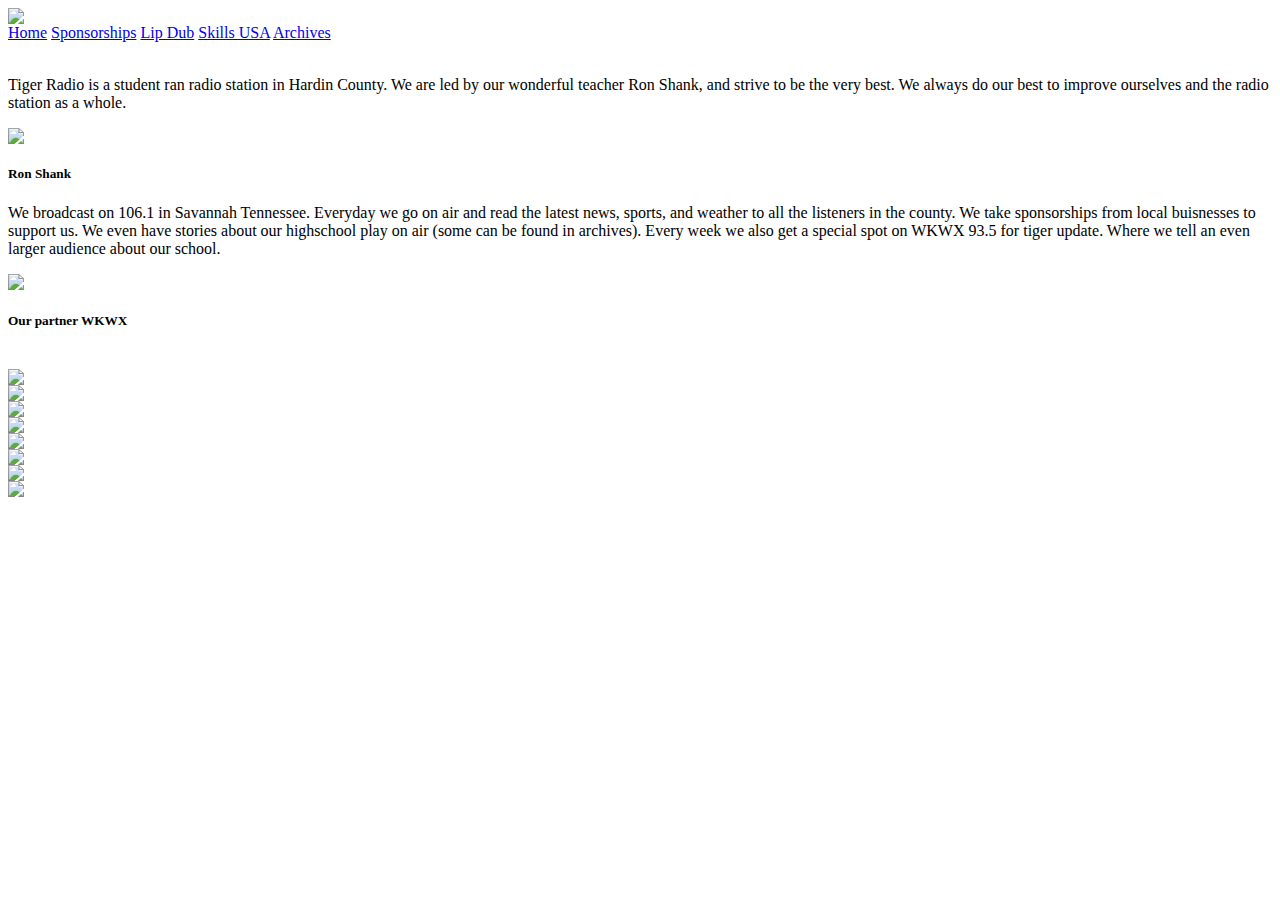
==== index.html @ f952b4fa "Update index.html" ====
<!DOCTYPE>
<html>
    <head>
    <link rel="stylesheet" href="styles.css">
       </head>
    <body>
        <!--lets start with the navigation bar-->
        <img class="titlepic" src="tiger-radio.jpg">
        <nav>
            <a href="index.html" class="navoption">Home</a> 
            <a href="sponsorships.html" class="navoption">Sponsorships</a>
            <a href="lipdub.html" class="navoption">Lip Dub</a>
            <a href="contact.html" class="navoption">Skills USA</a> 
            <a href="archives.html" class="navoption">Archives</a>
        </nav>
        <br>
        <!--next up, lets have some text-->
        <div class="content">
        <p>Tiger Radio is a student ran radio station in Hardin County. We are led by our wonderful teacher Ron Shank, and strive to be the very best. We always do our best to improve ourselves and the radio station as a whole.</p>
        <img class="ron" src="ron.jpg">
        <h5>Ron Shank</h5>
        <p>We broadcast on 106.1 in Savannah Tennessee. Everyday we go on air and read the latest news, sports, and weather to all the listeners in the county. We take sponsorships from local buisnesses to support us. We even have stories about our highschool play on air (some can be found in archives). Every week we also get a special spot on WKWX 93.5 for tiger update. Where we tell an even larger audience about our school. </p>
        <img class="wkwx" src="wkwx.jpeg">
        <h5>Our partner WKWX</h5>
        <div class="candids">
            <br>
            <img class="candid" src="placeholder.png">
            <br>
            <img class="candid" src="placeholder.png">
            <br>
            <img class="candid" src="placeholder.png">
            <br>
            <img class="candid" src="placeholder.png">
            <br>
            <img class="candid" src="placeholder.png">
            <br>
            <img class="candid" src="placeholder.png">
            <br>
            <img class="candid" src="placeholder.png">
            <br>
            <img class="candid" src="placeholder.png">
        </div>
    </body>
</html>
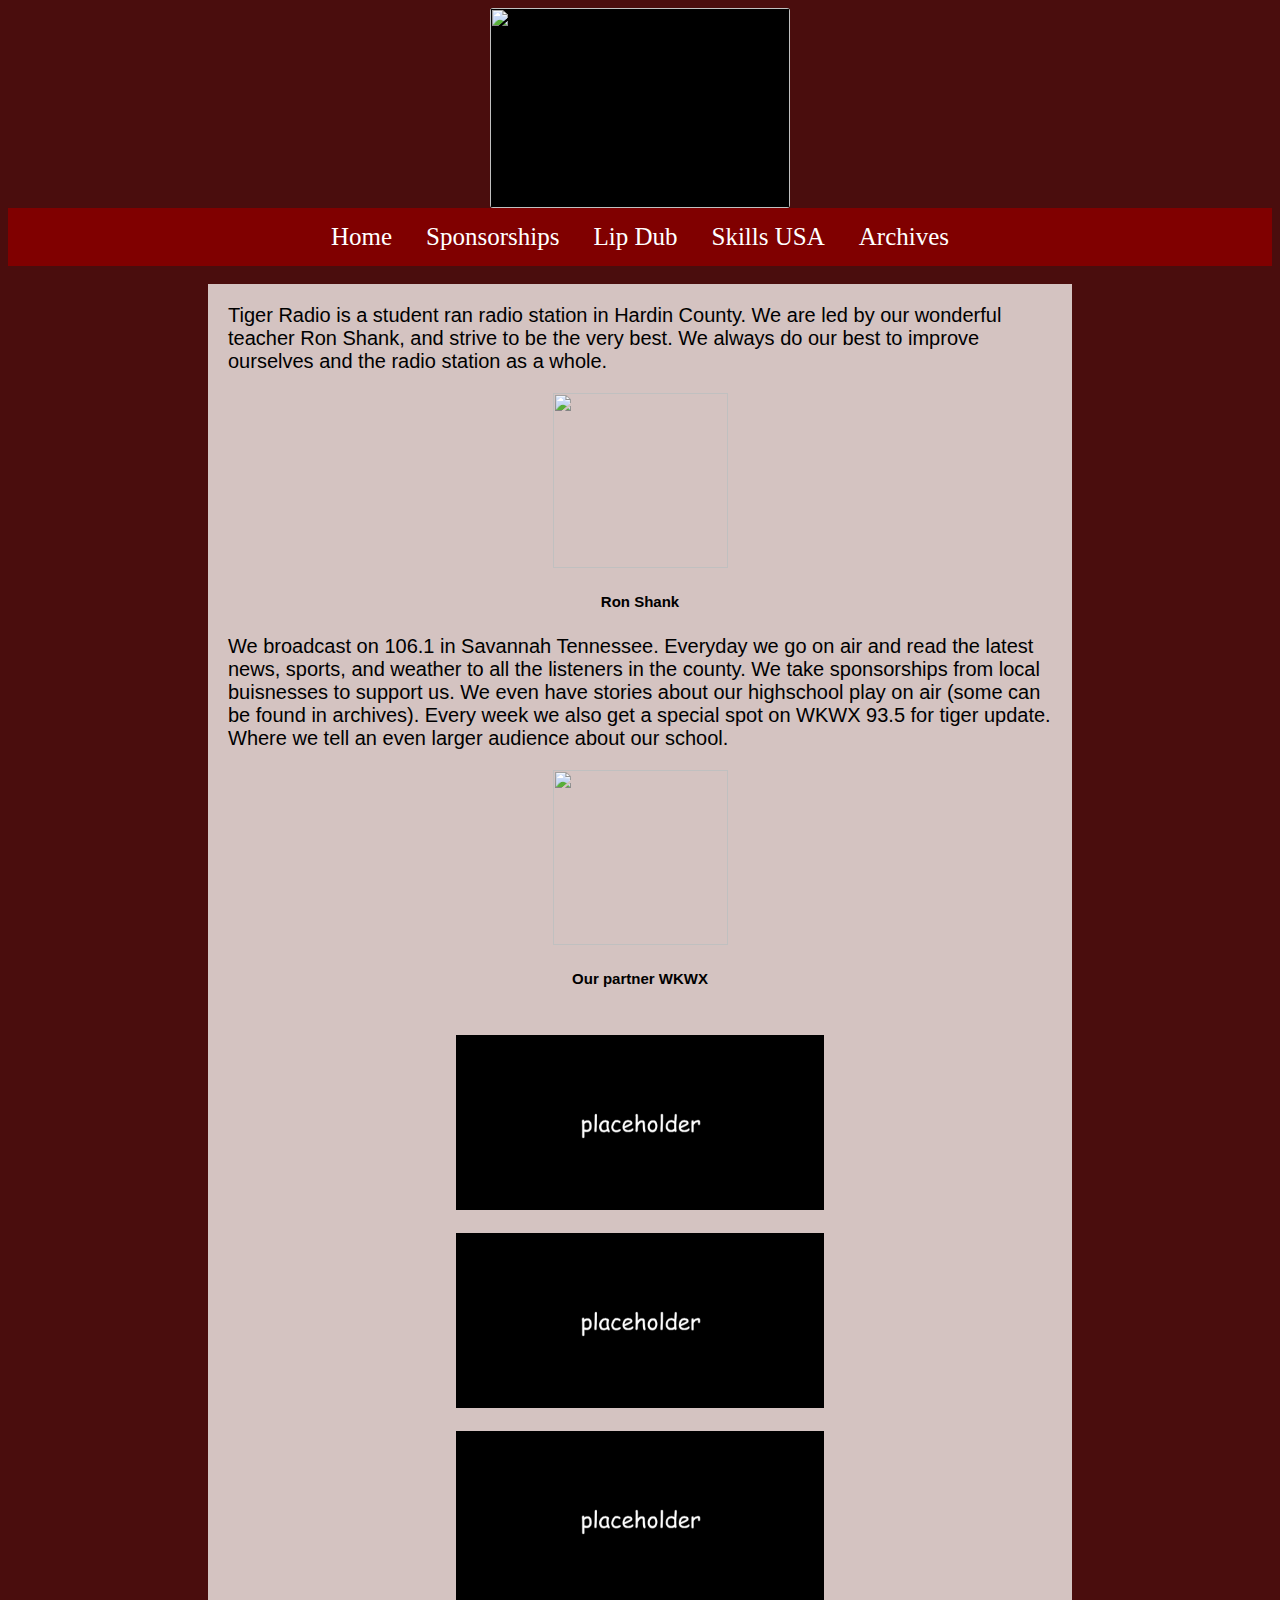
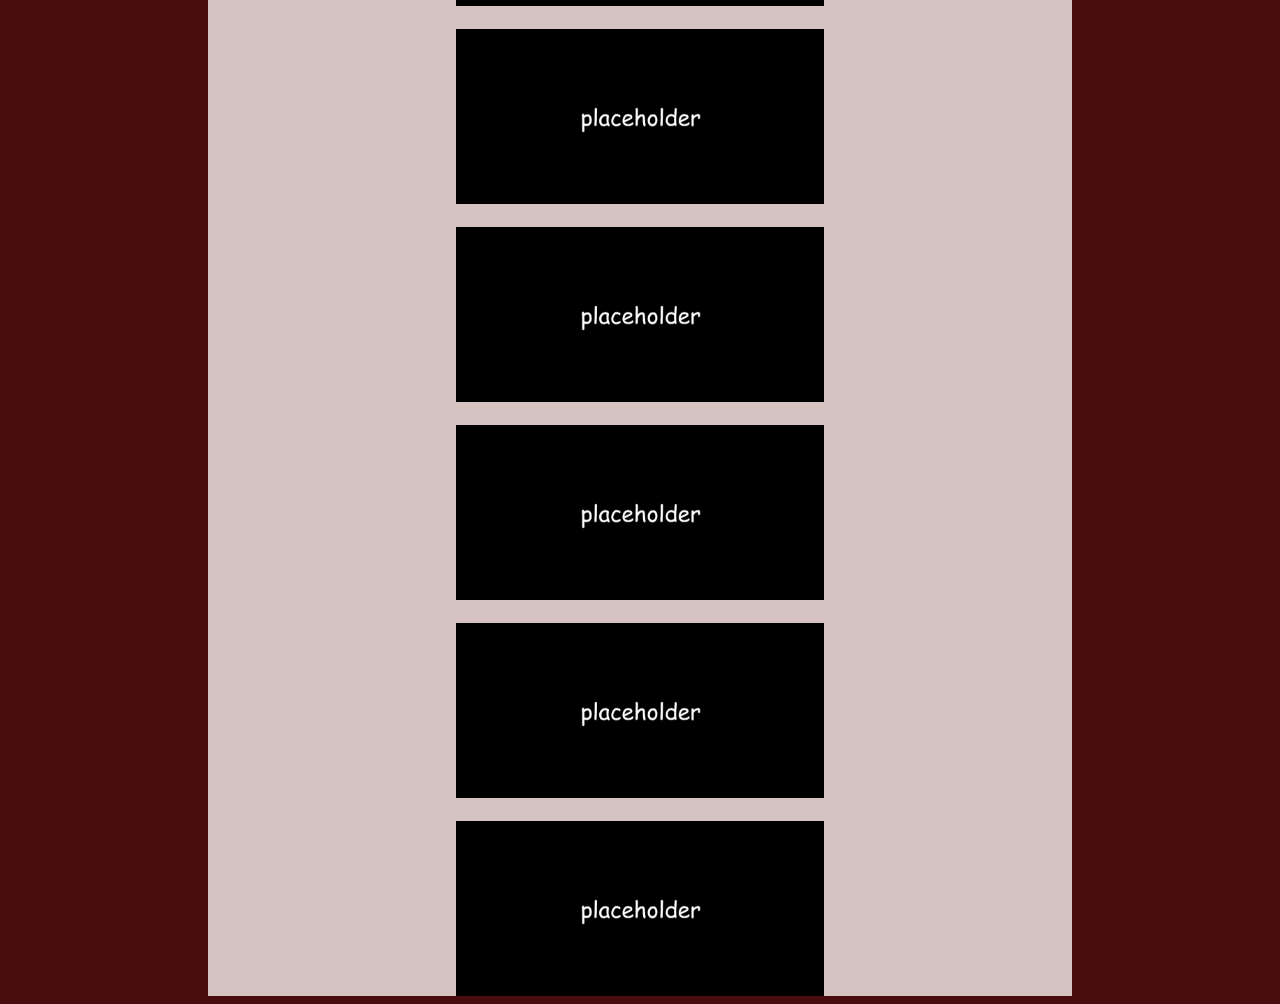
==== commit d59d1c01: "Update index.html" ====
--- a/index.html
+++ b/index.html
@@ -10,7 +10,7 @@
             <a href="index.html" class="navoption">Home</a> 
             <a href="sponsorships.html" class="navoption">Sponsorships</a>
             <a href="lipdub.html" class="navoption">Lip Dub</a>
-            <a href="contact.html" class="navoption">Skills USA</a> 
+            <a href="skillz.html" class="navoption">Skills USA</a> 
             <a href="archives.html" class="navoption">Archives</a>
         </nav>
         <br>
--- a/styles.css
+++ b/styles.css
@@ -0,0 +1,100 @@
+nav {
+	background-color: maroon;
+	overflow: hidden;
+	width: 100%;
+	text-align: center;
+
+}
+
+nav a {
+	color: white;
+	display: inline-block;
+	padding: 15px 15px;
+	text-decoration: none;
+	font-size: 25px;
+
+	font-family: Cambria, Cochin, Georgia, Times, 'Times New Roman', serif;
+}
+
+nav a:hover{
+	background-color: gray;
+}
+
+.titlepic{
+	display: block;
+	margin-left: auto;
+	margin-right: auto;
+	height: 200px;
+	width: 300px;
+	background-color: black;
+	border-radius: 3px;
+}
+
+html{
+	background-color: rgb(74, 13, 13);
+}
+
+.content{
+	background-color: rgb(212, 195, 193);
+	margin-left: 200px;
+	margin-right: 200px;
+	font-size: 20px;
+	font-family: 'Segoe UI', Tahoma, Geneva, Verdana, sans-serif;
+	overflow: hidden;
+}
+
+.ron{
+	display: block;
+	margin-left: auto;
+	margin-right: auto;
+	height: 175px;
+}
+
+h5{
+	text-align: center;
+	font-size: 15px;
+}
+
+.wkwx{
+	display: block;
+	margin-left: auto;
+	margin-right: auto;
+	height: 175px;
+}
+
+p {
+	margin: 20px;
+}
+
+h2 {
+	margin: 15px;
+}
+
+h3{
+	margin: 20px;
+}
+
+strong {
+	margin: 20px;
+}
+
+audio{
+	display: block;
+	margin-left: auto;
+	margin-right: auto;
+}
+
+.titletext{
+	text-align: center;
+}
+
+.candids{
+	align-content: center;
+}
+
+.candid{
+	display: block;
+	margin-left: auto;
+	margin-right: auto;
+	height: 175px;
+}
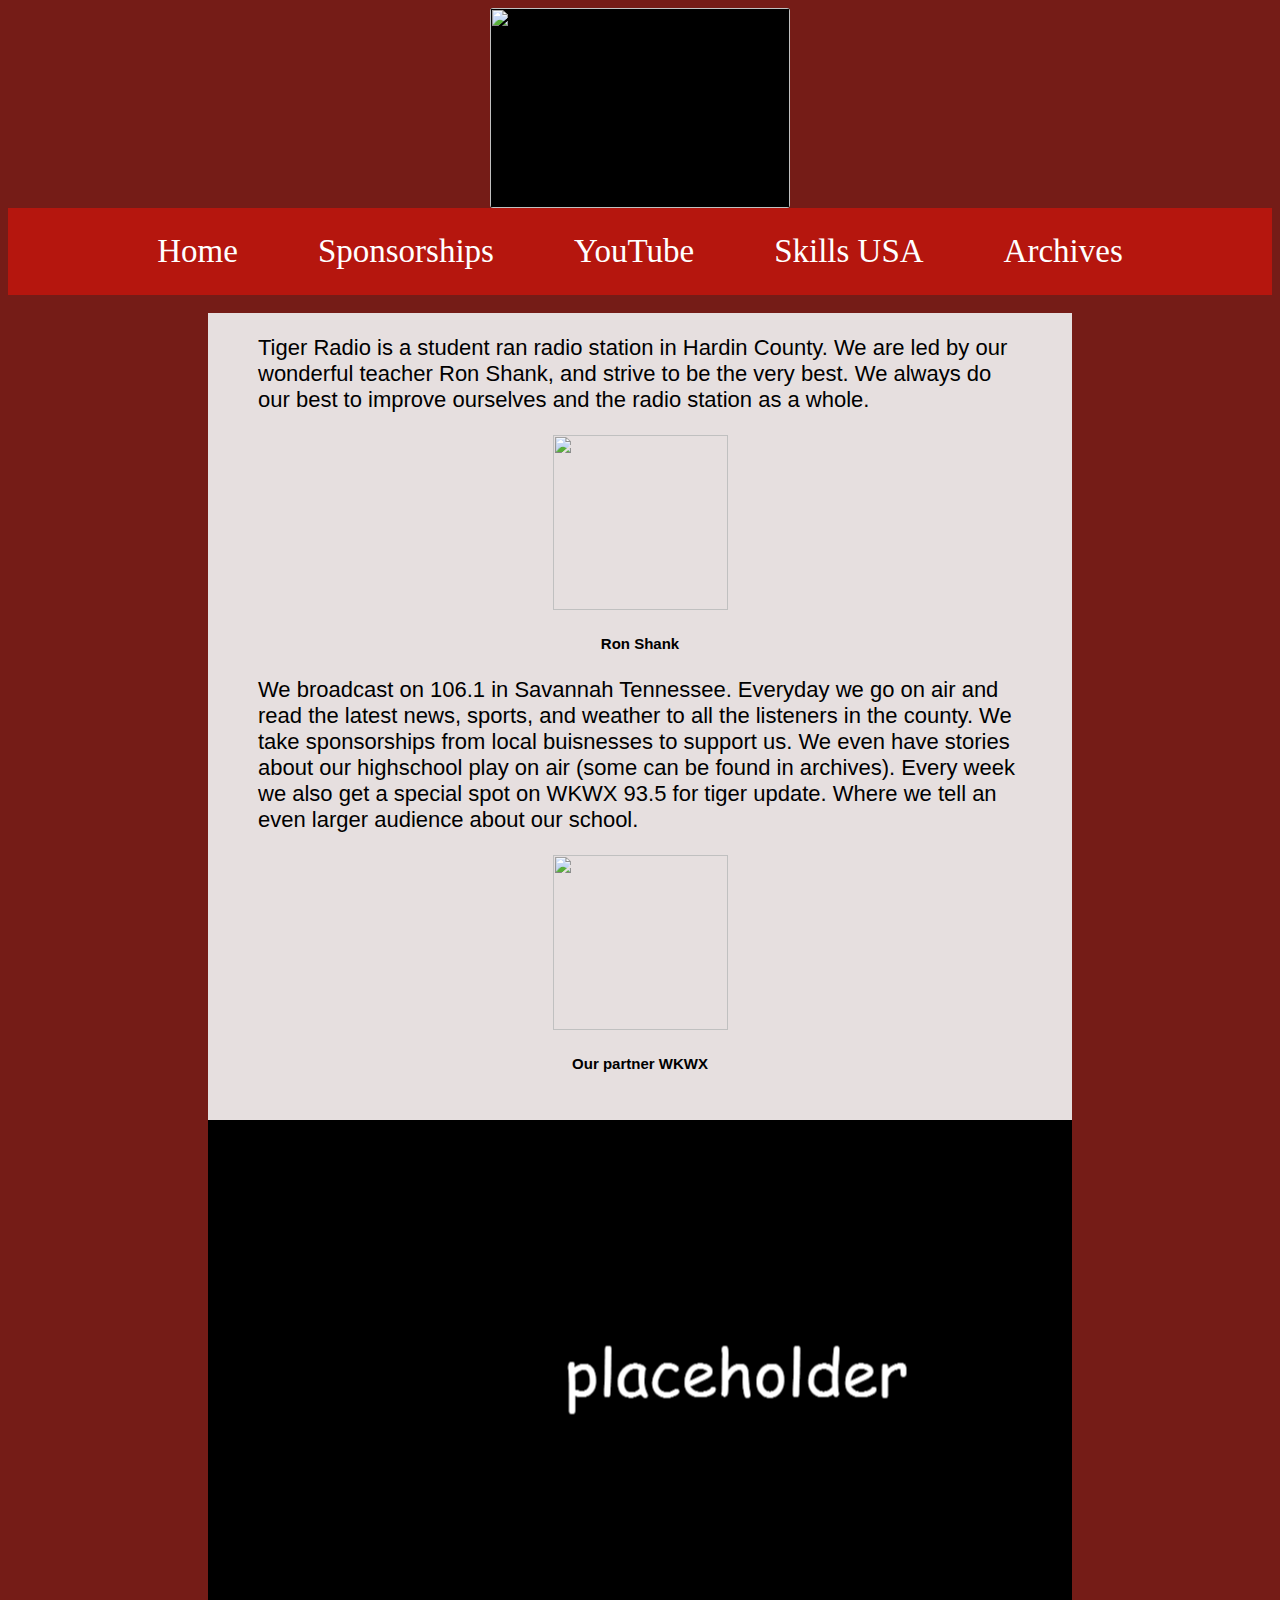
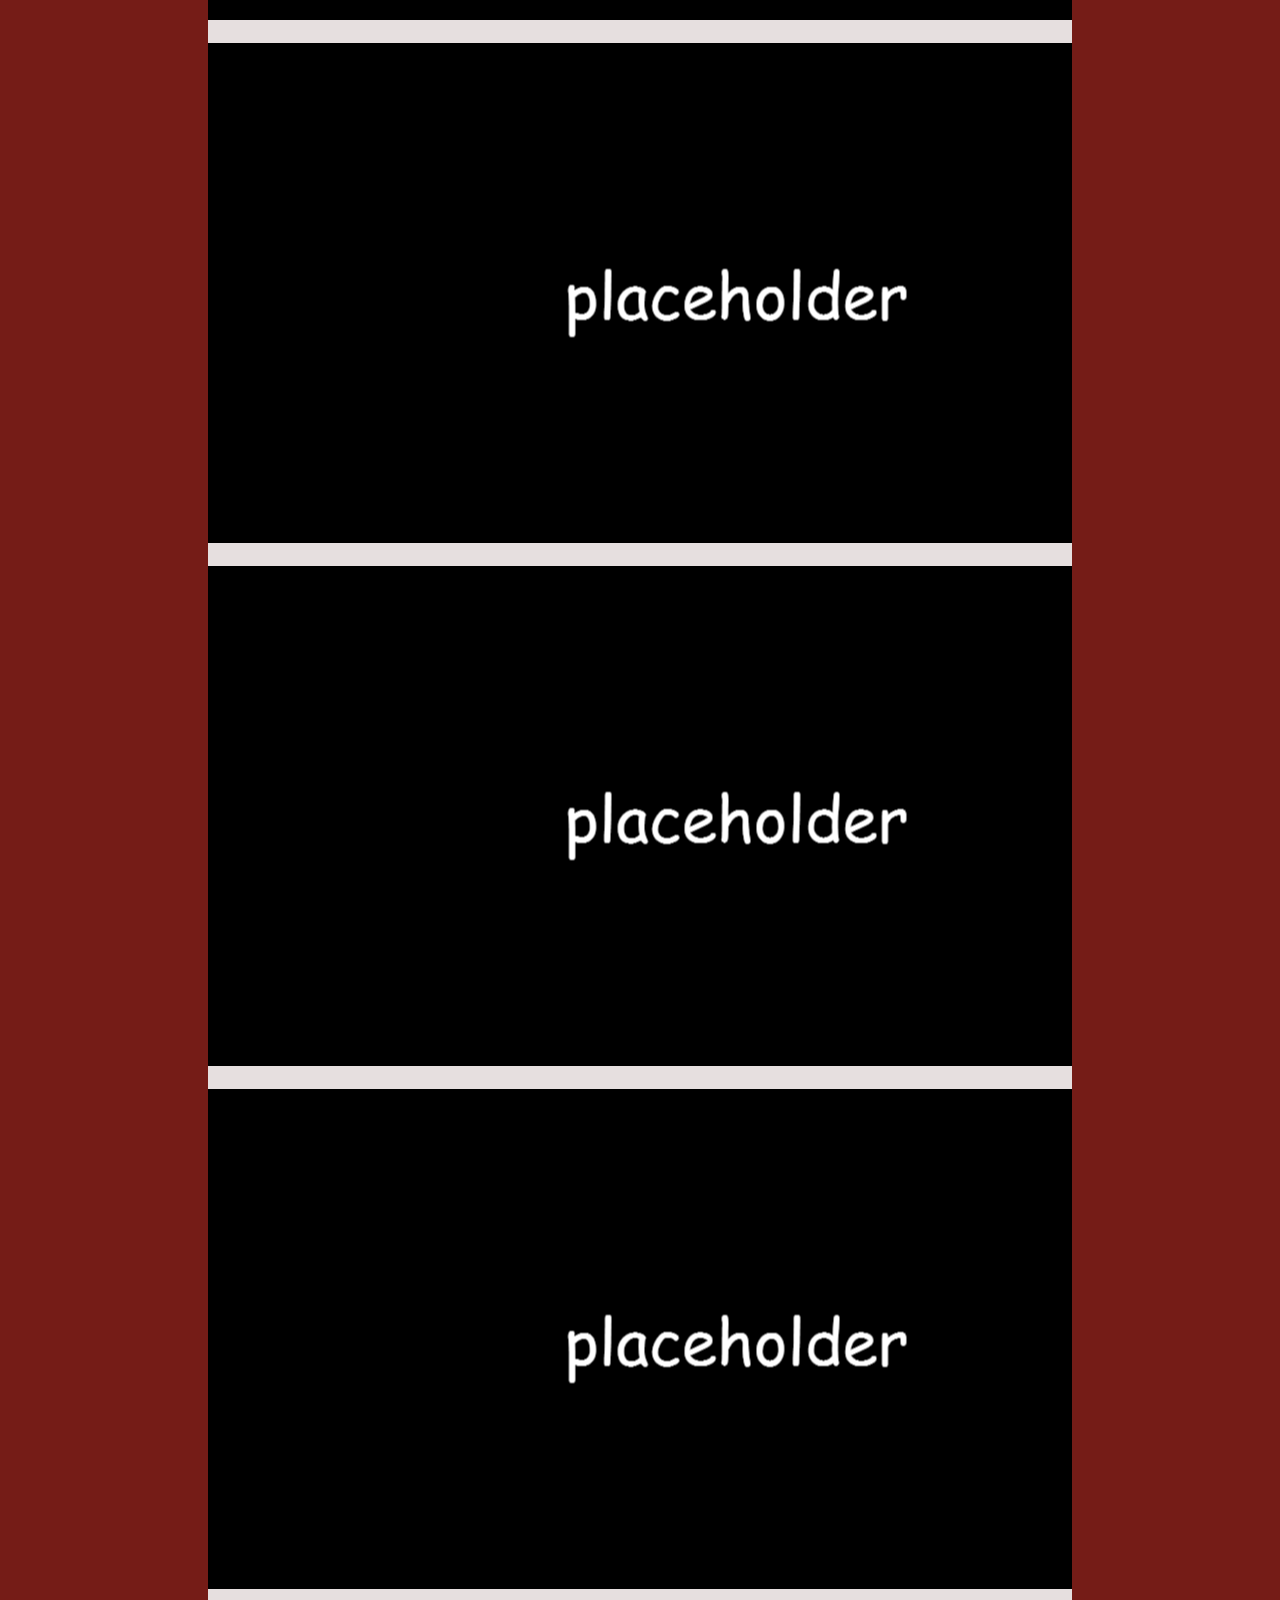
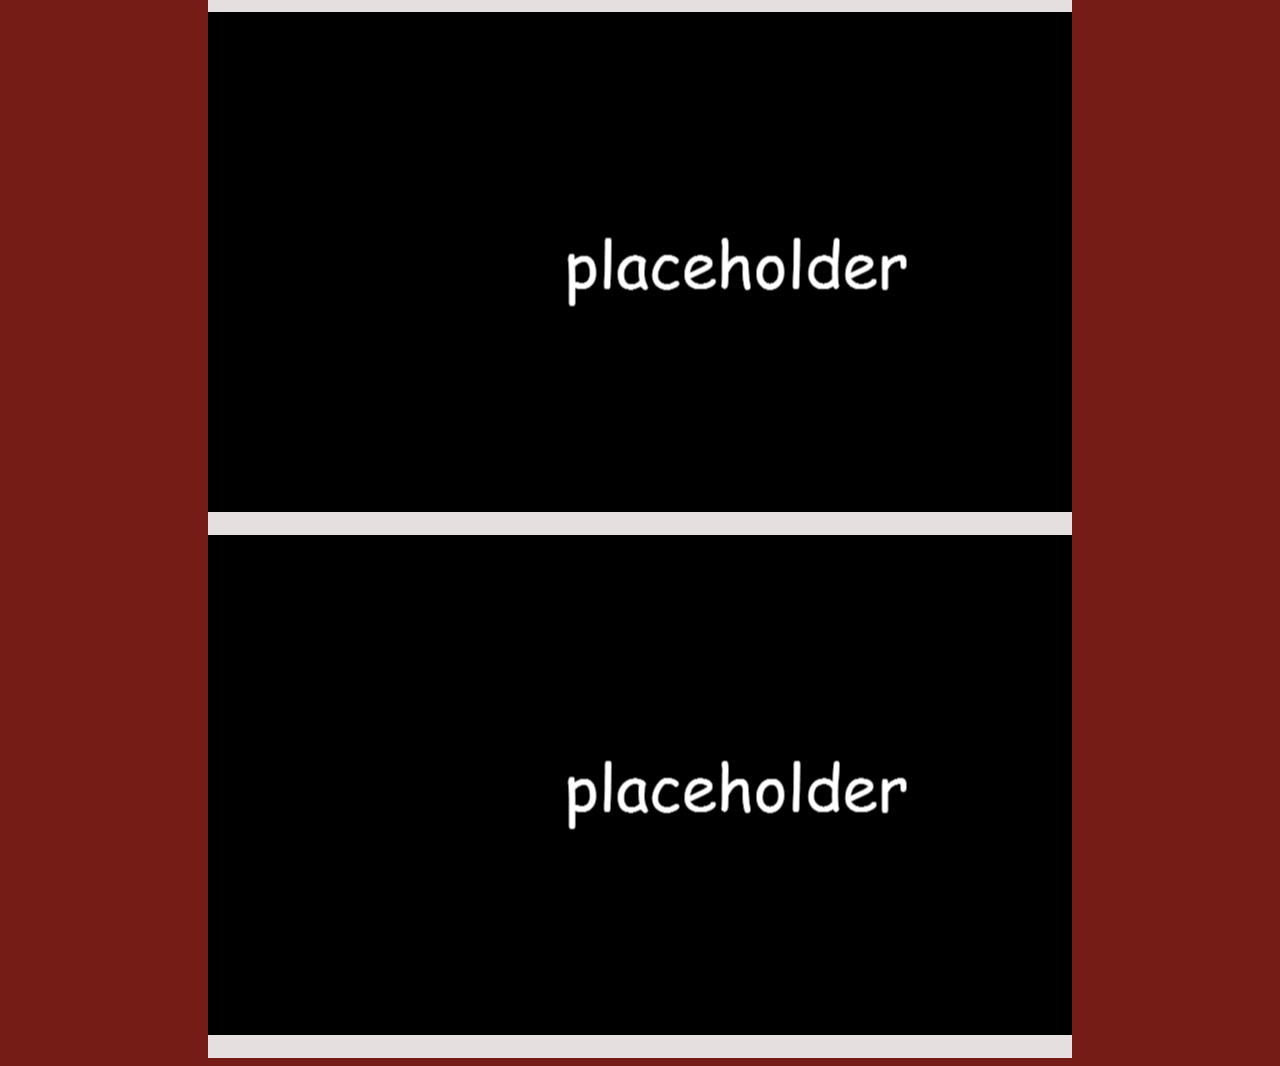
==== commit 4b487c8d: "Update index.html" ====
--- a/index.html
+++ b/index.html
@@ -9,7 +9,7 @@
         <nav>
             <a href="index.html" class="navoption">Home</a> 
             <a href="sponsorships.html" class="navoption">Sponsorships</a>
-            <a href="lipdub.html" class="navoption">Lip Dub</a>
+            <a href="lipdub.html" class="navoption">YouTube</a>
             <a href="skillz.html" class="navoption">Skills USA</a> 
             <a href="archives.html" class="navoption">Archives</a>
         </nav>
@@ -22,23 +22,32 @@
         <p>We broadcast on 106.1 in Savannah Tennessee. Everyday we go on air and read the latest news, sports, and weather to all the listeners in the county. We take sponsorships from local buisnesses to support us. We even have stories about our highschool play on air (some can be found in archives). Every week we also get a special spot on WKWX 93.5 for tiger update. Where we tell an even larger audience about our school. </p>
         <img class="wkwx" src="wkwx.jpeg">
         <h5>Our partner WKWX</h5>
-        <div class="candids">
+        <div class="flex-container">
             <br>
-            <img class="candid" src="placeholder.png">
+            <div class="flex-item">
+                <img src="placeholder.png">
+            </div>
             <br>
-            <img class="candid" src="placeholder.png">
+            <div class="flex-item">
+                <img src="placeholder.png">
+            </div>
             <br>
-            <img class="candid" src="placeholder.png">
+            <div class="flex-item">
+                <img src="placeholder.png">
+            </div>
             <br>
-            <img class="candid" src="placeholder.png">
+            <div class="flex-item">
+                <img src="placeholder.png">
+            </div>
             <br>
-            <img class="candid" src="placeholder.png">
+            <div class="flex-item">
+                <img src="placeholder.png">
+            </div>
             <br>
-            <img class="candid" src="placeholder.png">
+            <div class="flex-item">
+                <img src="placeholder.png">
+            </div>
             <br>
-            <img class="candid" src="placeholder.png">
-            <br>
-            <img class="candid" src="placeholder.png">
         </div>
     </body>
 </html>
--- a/styles.css
+++ b/styles.css
@@ -1,5 +1,6 @@
+/* navigation stuff starts here*/
 nav {
-	background-color: maroon;
+	background-color: rgb(181, 22, 14);
 	overflow: hidden;
 	width: 100%;
 	text-align: center;
@@ -9,15 +10,15 @@
 nav a {
 	color: white;
 	display: inline-block;
-	padding: 15px 15px;
+	padding: 25px 38px;
 	text-decoration: none;
-	font-size: 25px;
+	font-size: 33px;
 
 	font-family: Cambria, Cochin, Georgia, Times, 'Times New Roman', serif;
 }
 
 nav a:hover{
-	background-color: gray;
+	background-color: rgb(156, 144, 143);
 }
 
 .titlepic{
@@ -30,16 +31,18 @@
 	border-radius: 3px;
 }
 
+/* navigation stuff ends here*/
+
 html{
-	background-color: rgb(74, 13, 13);
+	background-color: rgb(117, 28, 23);
 }
 
 .content{
-	background-color: rgb(212, 195, 193);
+	background-color: rgb(230, 223, 223);
 	margin-left: 200px;
 	margin-right: 200px;
 	font-size: 20px;
-	font-family: 'Segoe UI', Tahoma, Geneva, Verdana, sans-serif;
+	font-family: 'Trebuchet MS', 'Lucida Sans Unicode', 'Lucida Grande', 'Lucida Sans', Arial, sans-serif;
 	overflow: hidden;
 }
 
@@ -63,7 +66,9 @@
 }
 
 p {
-	margin: 20px;
+	margin-left: 50px;
+	margin-right: 50px;
+	font-size: 22px;
 }
 
 h2 {
@@ -72,6 +77,10 @@
 
 h3{
 	margin: 20px;
+}
+
+h4{
+	margin: 15px;
 }
 
 strong {
@@ -98,3 +107,19 @@
 	margin-right: auto;
 	height: 175px;
 }
+
+#ldbanner{
+	display: block;
+	margin-left: auto;
+	margin-right: auto;
+	height: 275px;
+}
+
+.ytbanner{
+	height: 300px;
+	margin-left: auto;
+	margin-right: auto;
+	display: block;
+	width: 350px;
+	border: 3px solid black;
+}
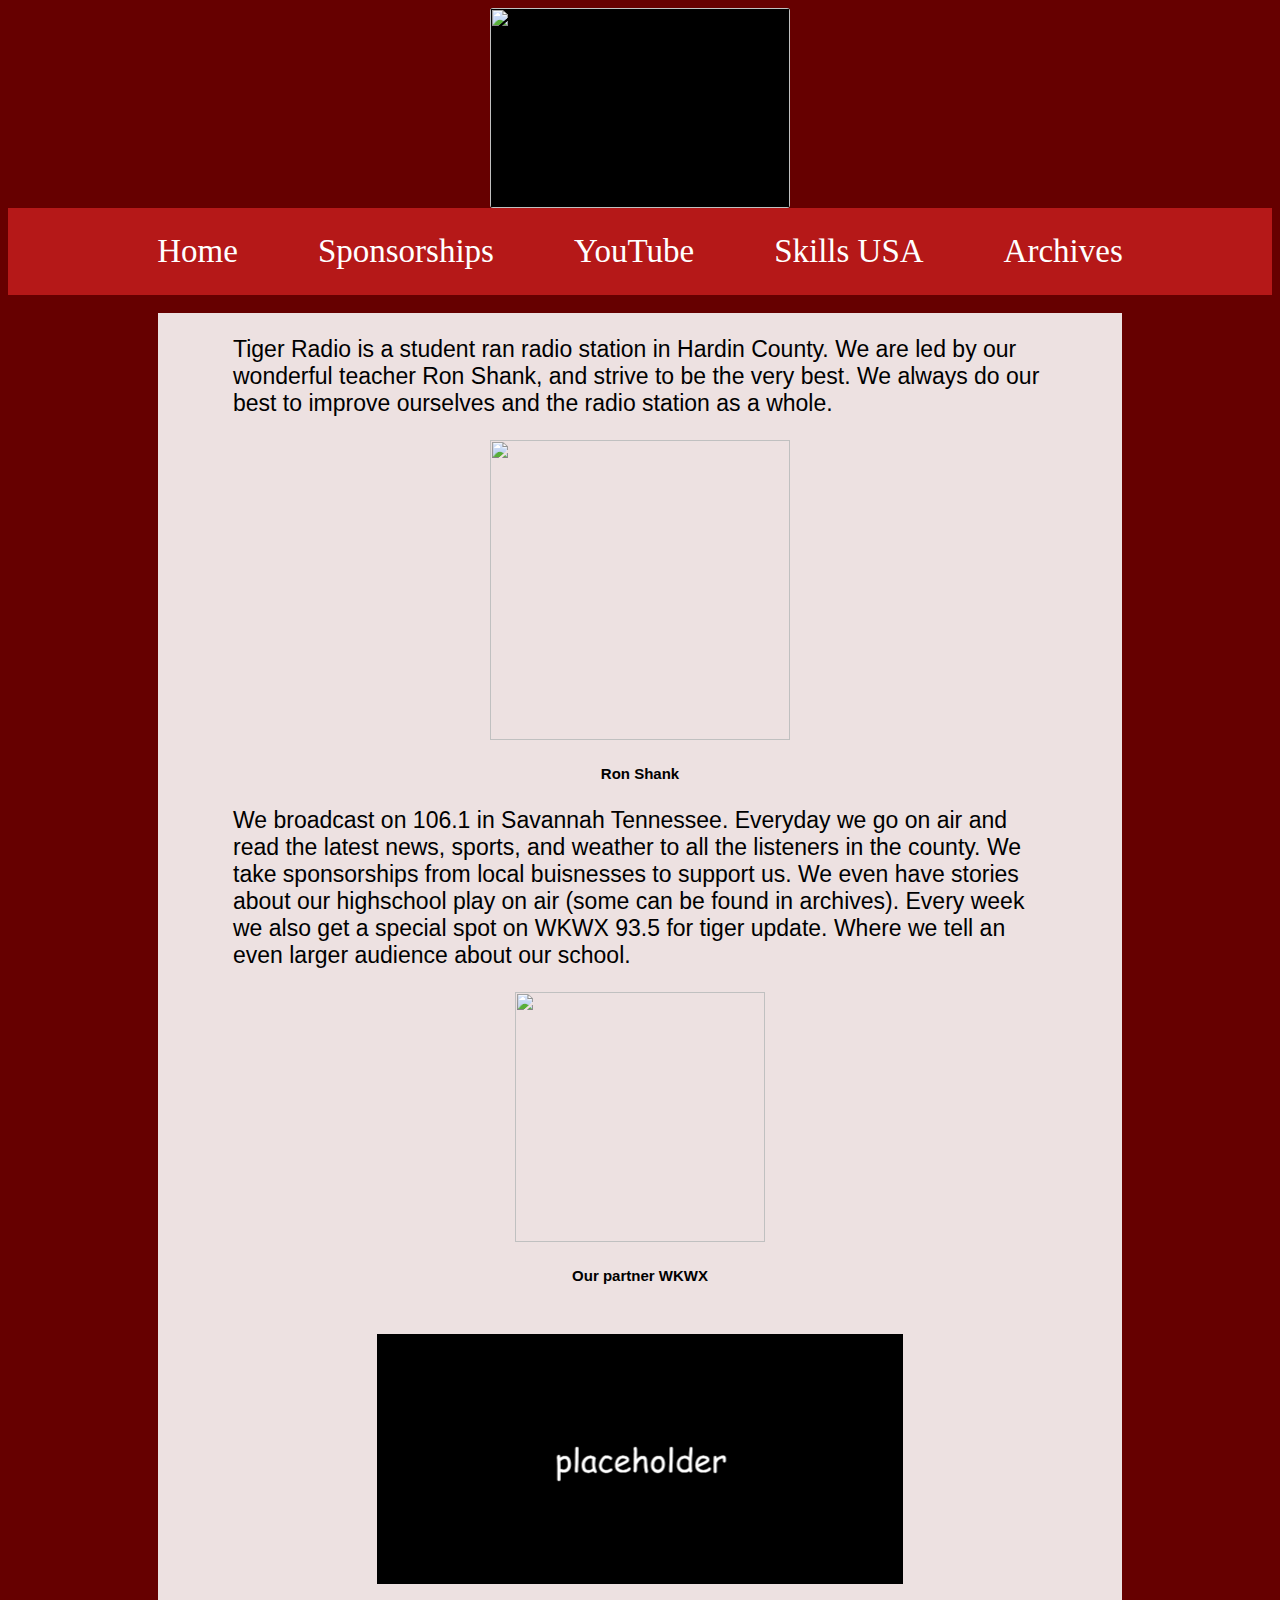
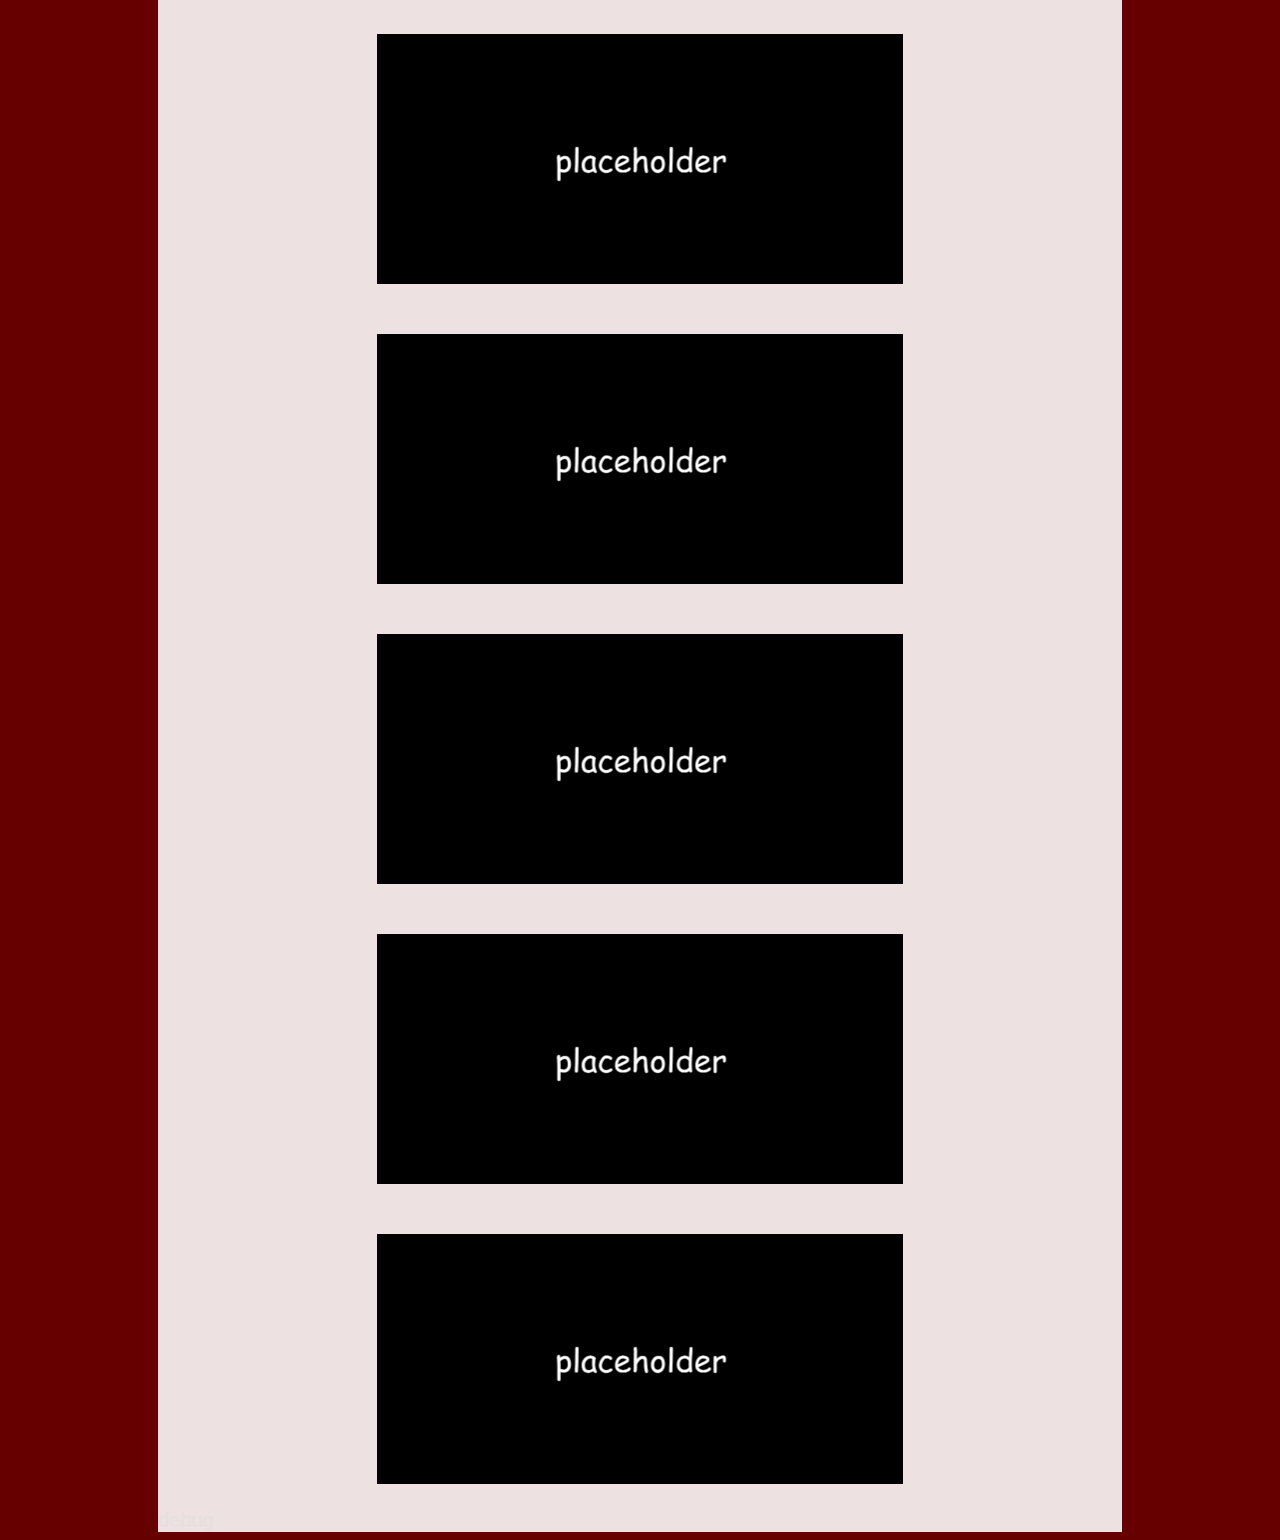
==== commit f5088eb1: "Add files via upload" ====
--- a/index.html
+++ b/index.html
@@ -1,8 +1,8 @@
 <!DOCTYPE>
 <html>
     <head>
-    <link rel="stylesheet" href="styles.css">
-       </head>
+        <link rel="stylesheet" href="styles.css">
+    </head>
     <body>
         <!--lets start with the navigation bar-->
         <img class="titlepic" src="tiger-radio.jpg">
@@ -16,38 +16,42 @@
         <br>
         <!--next up, lets have some text-->
         <div class="content">
-        <p>Tiger Radio is a student ran radio station in Hardin County. We are led by our wonderful teacher Ron Shank, and strive to be the very best. We always do our best to improve ourselves and the radio station as a whole.</p>
-        <img class="ron" src="ron.jpg">
-        <h5>Ron Shank</h5>
-        <p>We broadcast on 106.1 in Savannah Tennessee. Everyday we go on air and read the latest news, sports, and weather to all the listeners in the county. We take sponsorships from local buisnesses to support us. We even have stories about our highschool play on air (some can be found in archives). Every week we also get a special spot on WKWX 93.5 for tiger update. Where we tell an even larger audience about our school. </p>
-        <img class="wkwx" src="wkwx.jpeg">
-        <h5>Our partner WKWX</h5>
-        <div class="flex-container">
-            <br>
-            <div class="flex-item">
-                <img src="placeholder.png">
-            </div>
-            <br>
-            <div class="flex-item">
-                <img src="placeholder.png">
-            </div>
-            <br>
-            <div class="flex-item">
-                <img src="placeholder.png">
-            </div>
-            <br>
-            <div class="flex-item">
-                <img src="placeholder.png">
-            </div>
-            <br>
-            <div class="flex-item">
-                <img src="placeholder.png">
-            </div>
-            <br>
-            <div class="flex-item">
-                <img src="placeholder.png">
+            <p>Tiger Radio is a student ran radio station in Hardin County. We are led by our wonderful teacher Ron Shank, and strive to be the very best. We always do our best to improve ourselves and the radio station as a whole.</p>
+            <img id="ron" src="ron.jpg">
+            <h5>Ron Shank</h5>
+            <p>We broadcast on 106.1 in Savannah Tennessee. Everyday we go on air and read the latest news, sports, and weather to all the listeners in the county. We take sponsorships from local buisnesses to support us. We even have stories about our highschool play on air (some can be found in archives). Every week we also get a special spot on WKWX 93.5 for tiger update. Where we tell an even larger audience about our school. </p>
+            <img class="wkwx" src="wkwx.jpeg">
+            <h5>Our partner WKWX</h5>
+
+            <div class="flex-container">
+                <br>
+                <div class="flex-item">
+                    <img src="placeholder.png">
+                </div>
+                <br>
+                <div class="flex-item">
+                    <img src="placeholder.png">
+                </div>
+                <br>
+                <div class="flex-item">
+                    <img src="placeholder.png">
+                </div>
+                <br>
+                <div class="flex-item">
+                    <img src="placeholder.png">
+                </div>
+                <br>
+                <div class="flex-item">
+                    <img src="placeholder.png">
+                </div>
+                <br>
+                <div class="flex-item">
+                    <img src="placeholder.png">
             </div>
             <br>
         </div>
+        <script src="script.js"></script>
+    <a href="debug.html" class="debug">debug</a>
+    <!--<button id="hehe" onclick="document.getElementById('ron').src='jokeraoa.jpg'">bruh</button>-->
     </body>
-</html>
+</html>--- a/styles.css
+++ b/styles.css
@@ -1,6 +1,6 @@
 /* navigation stuff starts here*/
 nav {
-	background-color: rgb(181, 22, 14);
+	background-color: rgb(181, 24, 24);
 	overflow: hidden;
 	width: 100%;
 	text-align: center;
@@ -18,7 +18,7 @@
 }
 
 nav a:hover{
-	background-color: rgb(156, 144, 143);
+	background-color: rgb(176, 141, 141);
 }
 
 .titlepic{
@@ -34,24 +34,33 @@
 /* navigation stuff ends here*/
 
 html{
-	background-color: rgb(117, 28, 23);
+	background-color: rgb(102, 0, 0);
 }
 
 .content{
-	background-color: rgb(230, 223, 223);
-	margin-left: 200px;
-	margin-right: 200px;
+	background-color: rgb(237, 225, 225);
+	margin-left: 150px;
+	margin-right: 150px;
 	font-size: 20px;
 	font-family: 'Trebuchet MS', 'Lucida Sans Unicode', 'Lucida Grande', 'Lucida Sans', Arial, sans-serif;
 	overflow: hidden;
+	position: relative;
 }
 
-.ron{
+#ron{
 	display: block;
 	margin-left: auto;
 	margin-right: auto;
-	height: 175px;
+	height: 300px;
 }
+
+img{
+	display: block;
+	margin-left: auto;
+	margin-right: auto;
+	height: 300px;
+}
+
 
 h5{
 	text-align: center;
@@ -62,13 +71,14 @@
 	display: block;
 	margin-left: auto;
 	margin-right: auto;
-	height: 175px;
+	height: 250px;
 }
 
 p {
-	margin-left: 50px;
-	margin-right: 50px;
-	font-size: 22px;
+	margin-left: 75px;
+	margin-right: 75px;
+	font-size: 23px;
+	position: relative;
 }
 
 h2 {
@@ -76,7 +86,7 @@
 }
 
 h3{
-	margin: 20px;
+	margin-left: 100px;
 }
 
 h4{
@@ -97,15 +107,17 @@
 	text-align: center;
 }
 
-.candids{
-	align-content: center;
+.flex-container{
+	display: flex;
+	flex-direction: row;
+	flex-wrap: wrap;
+	justify-content: space-around; /* i have no clue why first 2 are off center*/
+	align-items: center;
 }
 
-.candid{
-	display: block;
-	margin-left: auto;
-	margin-right: auto;
-	height: 175px;
+.flex-item{
+	padding: 25px;
+	margin: auto;
 }
 
 #ldbanner{
@@ -123,3 +135,44 @@
 	width: 350px;
 	border: 3px solid black;
 }
+
+img{
+	height: 250px;
+}
+
+.embolden{
+	color: rgb(130, 27, 27)
+}
+
+strong{
+	margin-left: 75px;
+}
+
+.debug{
+	text-decoration: none;
+	color: rgb(230, 223, 223);
+}
+
+
+
+.nav2{
+	background-color: rgb(0, 0, 230);
+	overflow: hidden;
+	width: 100%;
+	text-align: center;
+}
+
+.nav2 a{
+	color: white;
+	display: inline-block;
+	padding: 25px 38px;
+	text-decoration: none;
+	font-size: 33px;
+
+	font-family: Cambria, Cochin, Georgia, Times, 'Times New Roman', serif;
+}
+
+.nav2 a:hover{
+	background-color: rgb(0, 153, 0);
+}
+
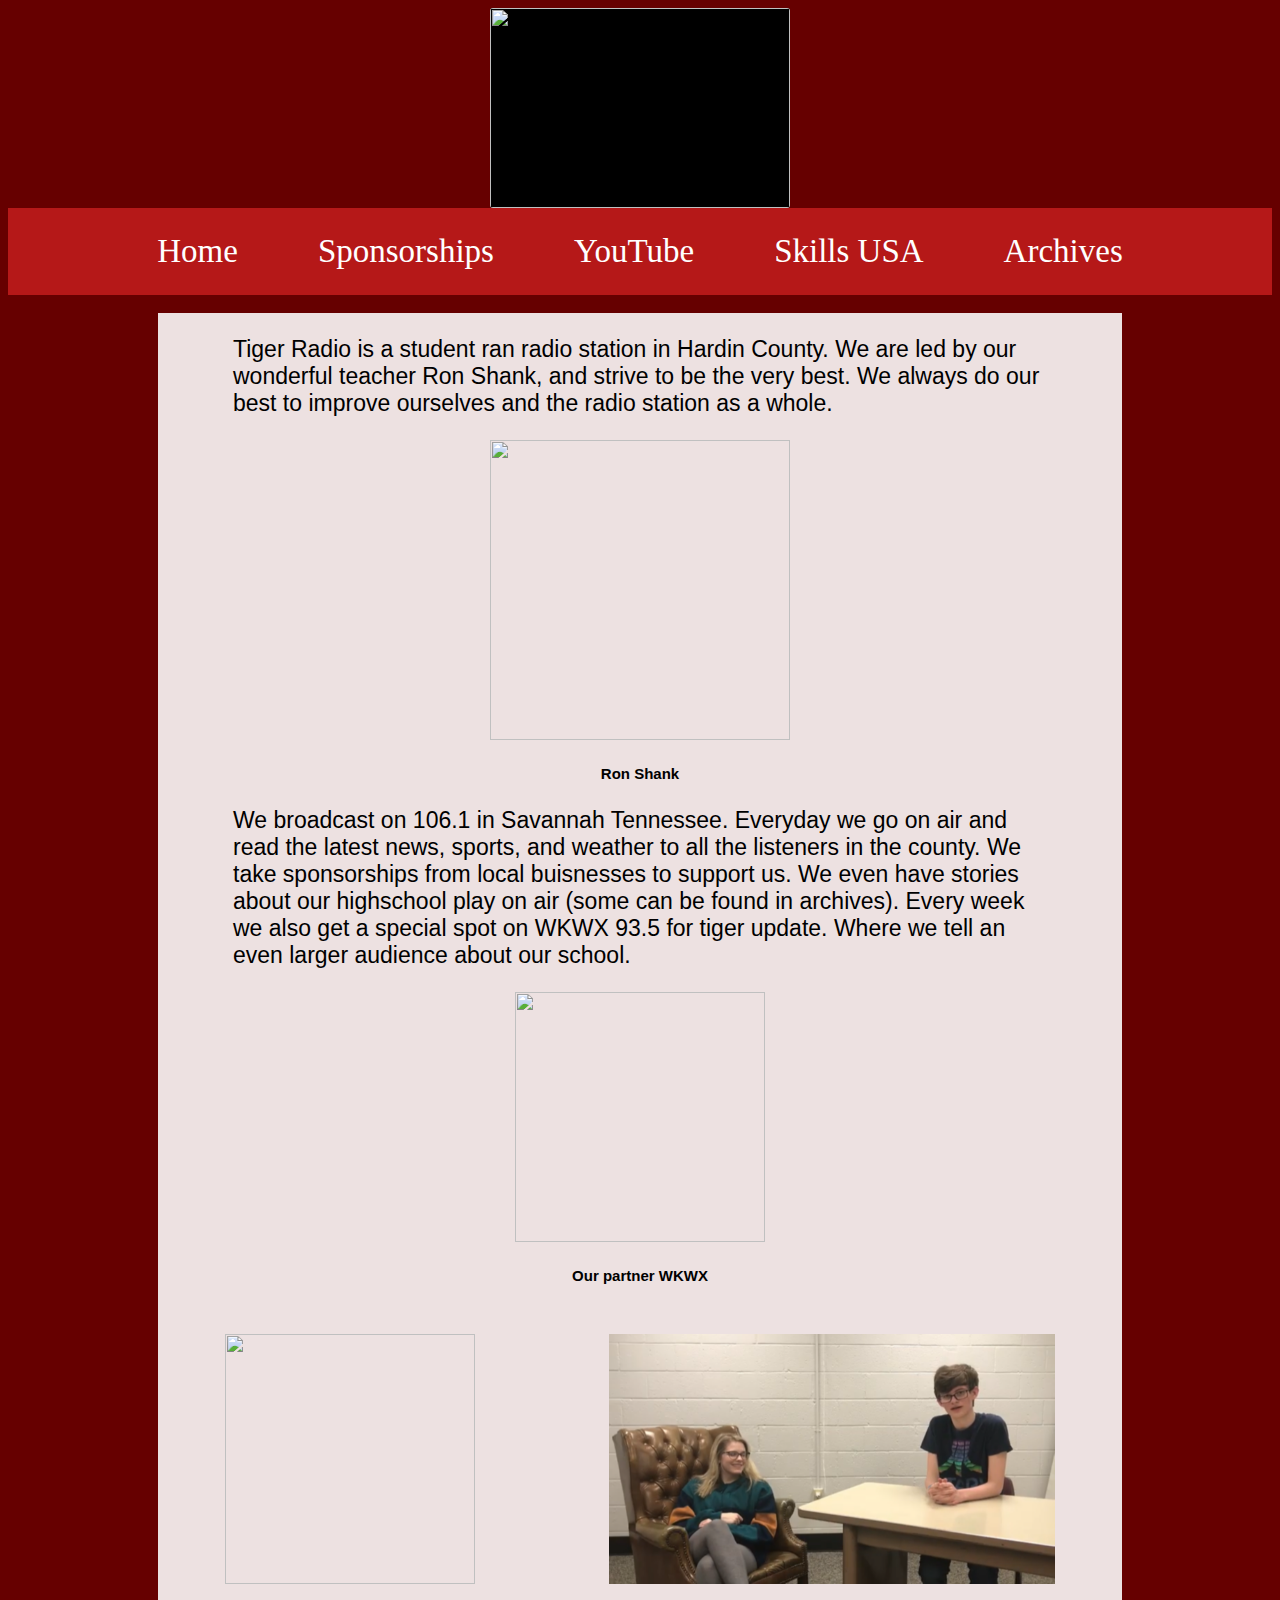
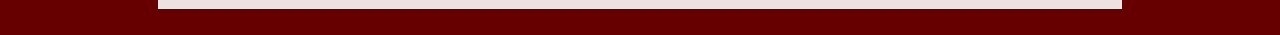
==== commit 56c6eaf8: "Add files via upload" ====
--- a/index.html
+++ b/index.html
@@ -26,32 +26,18 @@
             <div class="flex-container">
                 <br>
                 <div class="flex-item">
-                    <img src="placeholder.png">
+                    <img src="homepic1.png">
                 </div>
                 <br>
                 <div class="flex-item">
-                    <img src="placeholder.png">
+                    <img src="homepic2.png">
                 </div>
                 <br>
-                <div class="flex-item">
-                    <img src="placeholder.png">
                 </div>
-                <br>
-                <div class="flex-item">
-                    <img src="placeholder.png">
-                </div>
-                <br>
-                <div class="flex-item">
-                    <img src="placeholder.png">
-                </div>
-                <br>
-                <div class="flex-item">
-                    <img src="placeholder.png">
             </div>
             <br>
         </div>
         <script src="script.js"></script>
-    <a href="debug.html" class="debug">debug</a>
-    <!--<button id="hehe" onclick="document.getElementById('ron').src='jokeraoa.jpg'">bruh</button>-->
+    <!--<button id="hehe" onclick="document.getElementById('ron').src='jokeraoa.jpg'">lol</button>-->
     </body>
 </html>